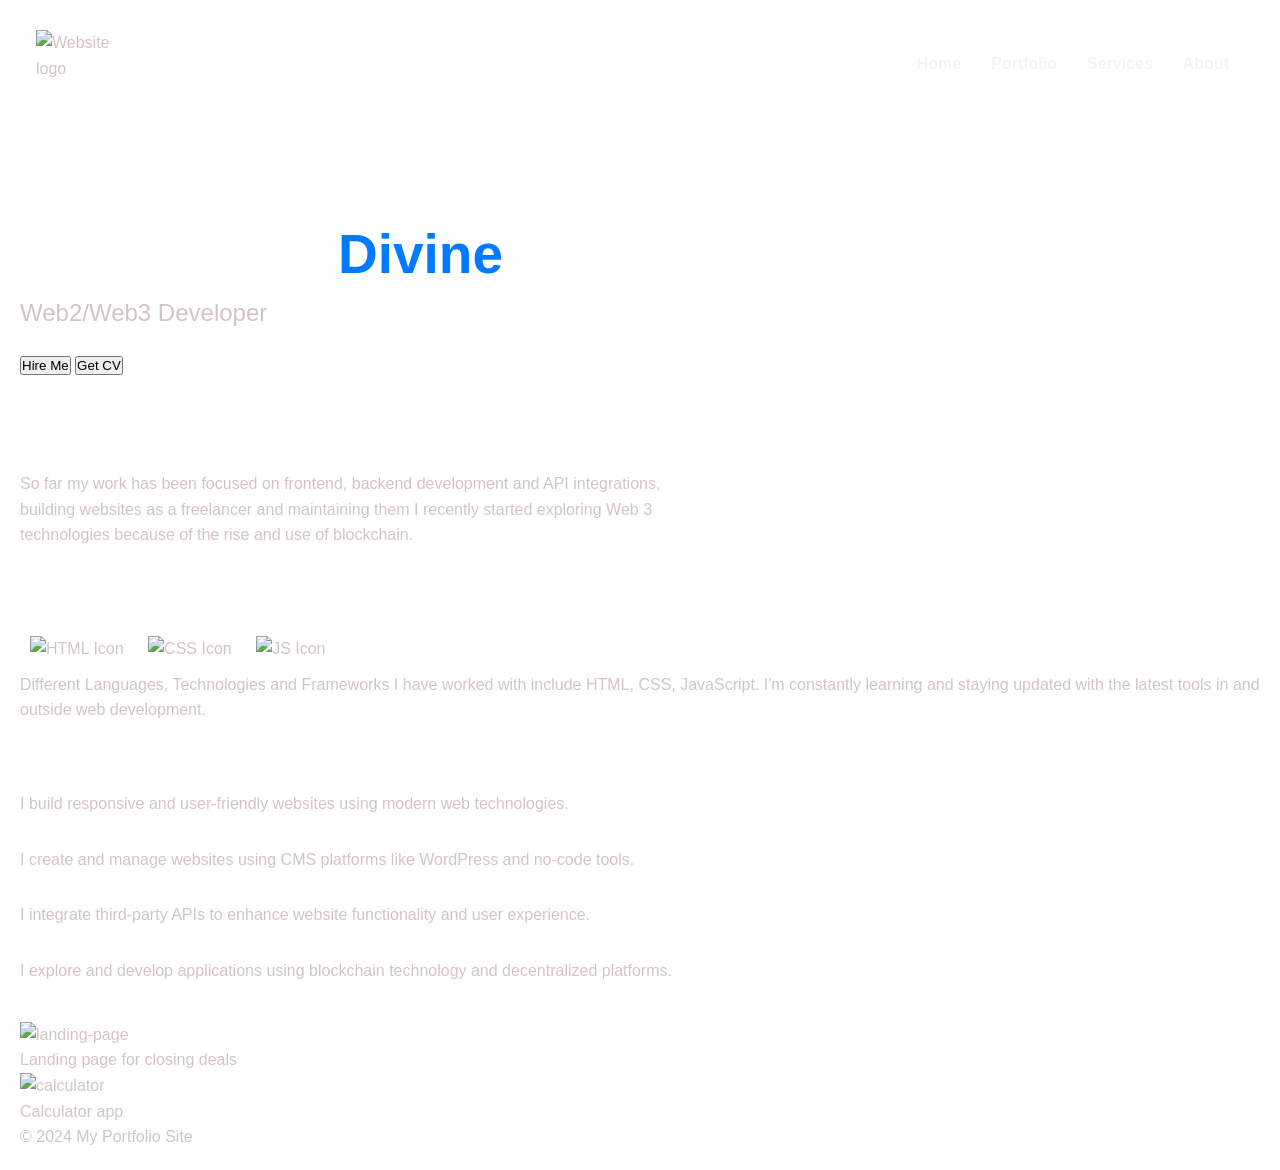
==== index.html @ c2977a20 "1st Commit vscode" ====
<!DOCTYPE html>
<html lang="en">
    <head>
        <meta charset="UTF-8">
        <meta name="viewport" content="width=device-width, initial-scale=1.0">
        <title>My Portfolio Site</title>
        <link rel="stylesheet" href="styles.css">
    </head>
    <body>
        <header>
            <nav id="nav-header">
                <img src="Images/Random-logo.png" alt="Website logo" class="logo">
                <ul id="header-ul">
                    <li><a href="#">Home</a></li>
                    <li><a href="#">Portfolio</a></li>
                    <li><a href="#">Services</a></li>
                    <li><a href="#">About</a></li>
                </ul>
            </nav>
        </header>

        <main>
            <section class="intro">
                <h1>Hello,<br>My Name is <span>Divine</span></h1>
                <p>Web2/Web3 Developer</p>
                <button>Hire Me</button>
                <button>Get CV</button>
            </section>

            <section class="about-intro">
                <h2>A little about myself</h2>
                <p>
                    So far my work has been focused on frontend, backend development
                    and API integrations,<br>building websites as a freelancer and maintaining them
                    I recently started exploring Web 3<br>technologies because of the rise and 
                    use of blockchain.
                </p>
            </section>

            <section class="my-skills">
                <h2>My Skills</h2>
                <div id="skill-icon">
                    <div class="skills-icons">
                        <img src="Images/html-icon.png" alt="HTML Icon">
                    </div>
                    <div class="skills-icons">
                        <img src="Images/css-icon.png" alt="CSS Icon">
                    </div>
                    <div class="skills-icons">
                        <img src="Images/js-icon.png" alt="JS Icon">
                    </div>
                </div>
                <div>
                    <p>
                        Different Languages, Technologies and Frameworks I have worked with 
                        include HTML, CSS, JavaScript. I'm constantly learning and staying updated 
                        with the latest tools in and outside web development.
                    </p>
                </div>
            </section>

            <section class="my-services">
                <h2>My Services</h2>
                <div>
                    <div>
                        <h3>Web Development</h3>
                        <p>
                            I build responsive and user-friendly websites using modern web technologies.
                        </p>
                    </div>
                    <div>
                        <h3>CMS/WordPress/No-Code</h3>
                        <p>
                            I create and manage websites using CMS platforms like WordPress and no-code tools.
                        </p>
                    </div>
                    <div>
                        <h3>API Integration</h3>
                        <p>
                            I integrate third-party APIs to enhance website functionality and user experience.
                        </p>
                    </div>
                    <div>
                        <h3>Web3 Development</h3>
                        <p>
                            I explore and develop applications using blockchain technology and decentralized platforms.
                        </p>
                    </div>
                </div>
            </section>

            <section class="projects">
                <h2>Projects Recently Done</h2>
                <div>
                    <div>
                        <img src="/" alt="landing-page">
                        <p>Landing page for closing deals</p>
                    </div>
                    <div>
                        <img src="//" alt="calculator">
                        <p>Calculator app</p>
                    </div>
                </div>
            </section>
        </main>

        <footer>
            <p>&copy; 2024 My Portfolio Site</p>
        </footer>
    </body>
</html>
---- styles.css ----
* {
    margin: 0;
    padding: 0;
    box-sizing: border-box;
}

body {
    font-family: Arial, sans-serif;
    line-height: 1.6;
    background-image: url(Images/background-image1.jpeg);
    background-size: cover;
    background-position: center;
    color: #d3c4c4;
    padding: 20px;
}

header {
    display: flex;
    align-items: center;
    margin-bottom: 35px;
}

#nav-header {
    display: flex;
    justify-content: space-between;
    align-items: center;
    width: 100%;
}

.logo {
    width: 100px;
    height: auto;
    margin-left: 1rem;
    margin-bottom: 1rem;
}

#header-ul {
    display: flex;
    justify-content: flex-end;
    align-items: center;
    list-style: none;
    margin: 1rem;
    padding: 0;
}

#header-ul li {
    display: inline-block;
    list-style: none;
    margin: 15px;
}

#header-ul li a {
    text-decoration: none;
    color: #f4f4f4;
    font-weight: bold;
}
#header-ul li a:hover {
    color: #007BFF;
    content: " ";
    width: 100%;
    height: 2px;
}

/* main {
    background-color: #96b7fa2f; 
} */

h1, h2, h3 {
    color: #ffffff;
}

.intro {
    text-align: justify;
    margin-top: 50px;
}

.intro h1 {
    font-size: 55px;
    margin: 5px 0 8px 0;
    line-height: normal;
}
.intro h1 span {
    color: #007BFF;
}

.intro p {
    font-size: 24px;
    margin-top: 5px;
    margin-bottom: 20px;
}   

.about-intro {
    margin-top: 40px;
    text-align: left;
}
.about-intro h2 {
    margin-bottom: 15px;
}

.my-skills {
    margin-top: 40px;
}

.skill-icon {
    margin-top: 20px;
    width: 40px;
}

.skills-icons {
    display: inline-block;
    margin: 10px;
}

.skills-icons img {
    max-width: 150px;
    max-height: 150px;
}
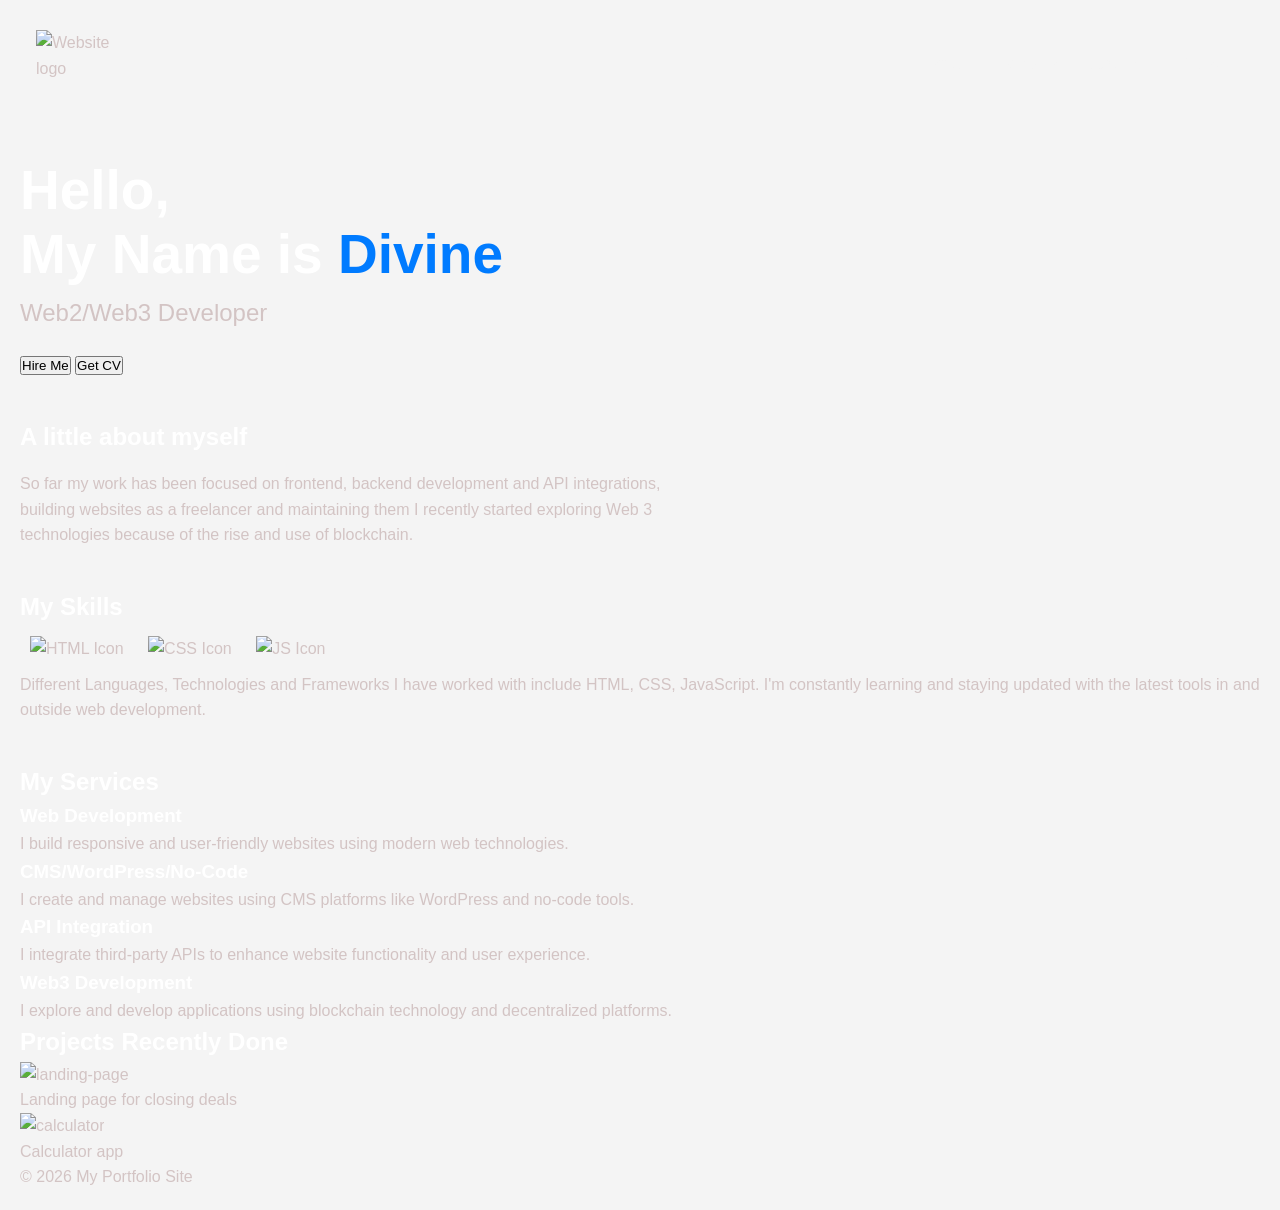
==== commit ec086ac3: "Tweak section styles and update footer year" ====
--- a/index.html
+++ b/index.html
@@ -105,7 +105,7 @@
         </main>
 
         <footer>
-            <p>&copy; 2024 My Portfolio Site</p>
+            <p>&copy; 2026 My Portfolio Site</p>
         </footer>
     </body>
 </html>
--- a/styles.css
+++ b/styles.css
@@ -8,6 +8,7 @@
     font-family: Arial, sans-serif;
     line-height: 1.6;
     background-image: url(Images/background-image1.jpeg);
+    background-color: #f4f4f4;
     background-size: cover;
     background-position: center;
     color: #d3c4c4;
@@ -116,3 +117,6 @@
     max-height: 150px;
 }
 
+.my-services {
+    margin-top: 40px;
+}
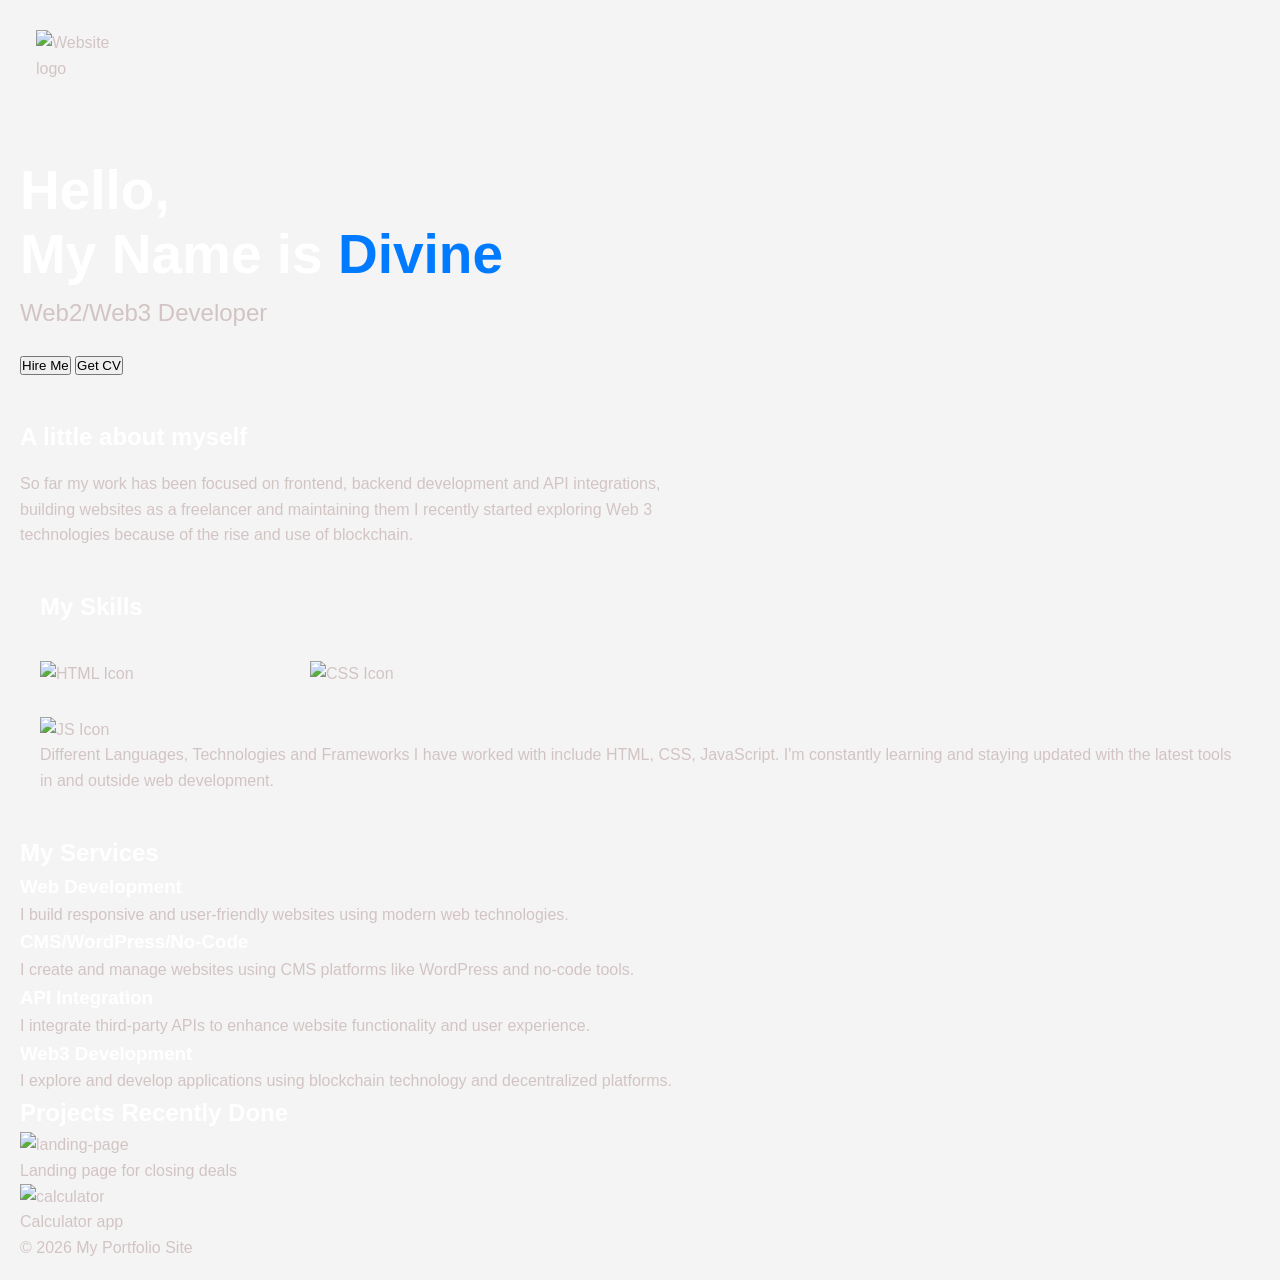
==== commit 444ce883: "Use grid on my services and skills sections to align items better" ====
--- a/index.html
+++ b/index.html
@@ -39,14 +39,14 @@
 
             <section class="my-skills">
                 <h2>My Skills</h2>
-                <div id="skill-icon">
-                    <div class="skills-icons">
+                <div class="skill-icon">
+                    <div class="skills-icon1">
                         <img src="Images/html-icon.png" alt="HTML Icon">
                     </div>
-                    <div class="skills-icons">
+                    <div class="skills-icon2">
                         <img src="Images/css-icon.png" alt="CSS Icon">
                     </div>
-                    <div class="skills-icons">
+                    <div class="skills-icon3">
                         <img src="Images/js-icon.png" alt="JS Icon">
                     </div>
                 </div>
--- a/styles.css
+++ b/styles.css
@@ -99,24 +99,43 @@
 }
 
 .my-skills {
-    margin-top: 40px;
+    display: grid;
+    margin: 40px 20px;
+    text-align: left;
 }
 
 .skill-icon {
-    margin-top: 20px;
-    width: 40px;
+    display: grid;
+    grid-template-columns: repeat(2, 20%);
+    justify-content: left;
+    gap: 30px;
+    margin-top: 35px;
 }
 
-.skills-icons {
-    display: inline-block;
-    margin: 10px;
+.skills-icon1 {
+    display: grid;
+    max-width: 100px;
+    max-height: 200px;
 }
 
-.skills-icons img {
+.skills-icon2 {
+    display: grid;
+    max-width: 100px;
+    max-height: 200px;
+}
+
+.skills-icon3 {
+    display: grid;
+    position: relative;
+    max-width: 100px;
+    max-height: 200px;
+}
+
+.skill-icon img {
     max-width: 150px;
-    max-height: 150px;
+    height: auto;
 }
 
 .my-services {
     margin-top: 40px;
-}+}
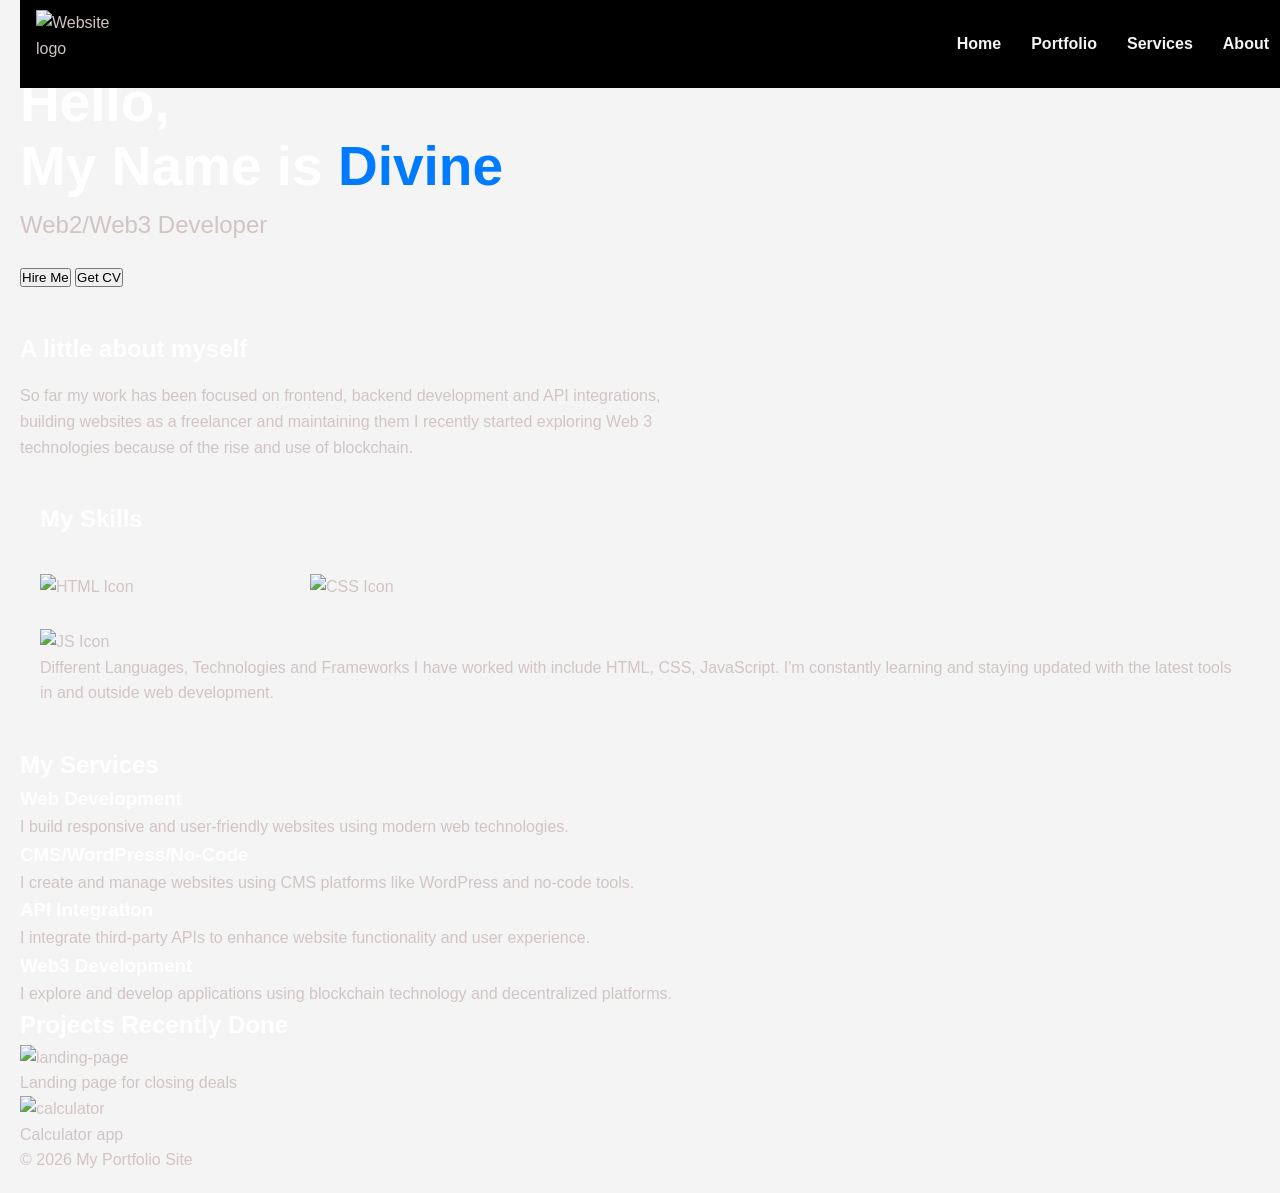
==== commit 6540e14e: "Changed nav bar to fixed position and linked services on same page" ====
--- a/index.html
+++ b/index.html
@@ -11,10 +11,10 @@
             <nav id="nav-header">
                 <img src="Images/Random-logo.png" alt="Website logo" class="logo">
                 <ul id="header-ul">
-                    <li><a href="#">Home</a></li>
+                    <li><a href="/">Home</a></li>
                     <li><a href="#">Portfolio</a></li>
-                    <li><a href="#">Services</a></li>
-                    <li><a href="#">About</a></li>
+                    <li><a href="#home-services">Services</a></li>
+                    <li><a href="#about">About</a></li>
                 </ul>
             </nav>
         </header>
@@ -59,7 +59,7 @@
                 </div>
             </section>
 
-            <section class="my-services">
+            <section class="my-services" id="home-services">
                 <h2>My Services</h2>
                 <div>
                     <div>
--- a/styles.css
+++ b/styles.css
@@ -24,6 +24,9 @@
 #nav-header {
     display: flex;
     justify-content: space-between;
+    position: fixed;
+    top: 0;
+    background-color: rgba(0, 0, 0);
     align-items: center;
     width: 100%;
 }
@@ -126,7 +129,6 @@
 
 .skills-icon3 {
     display: grid;
-    position: relative;
     max-width: 100px;
     max-height: 200px;
 }
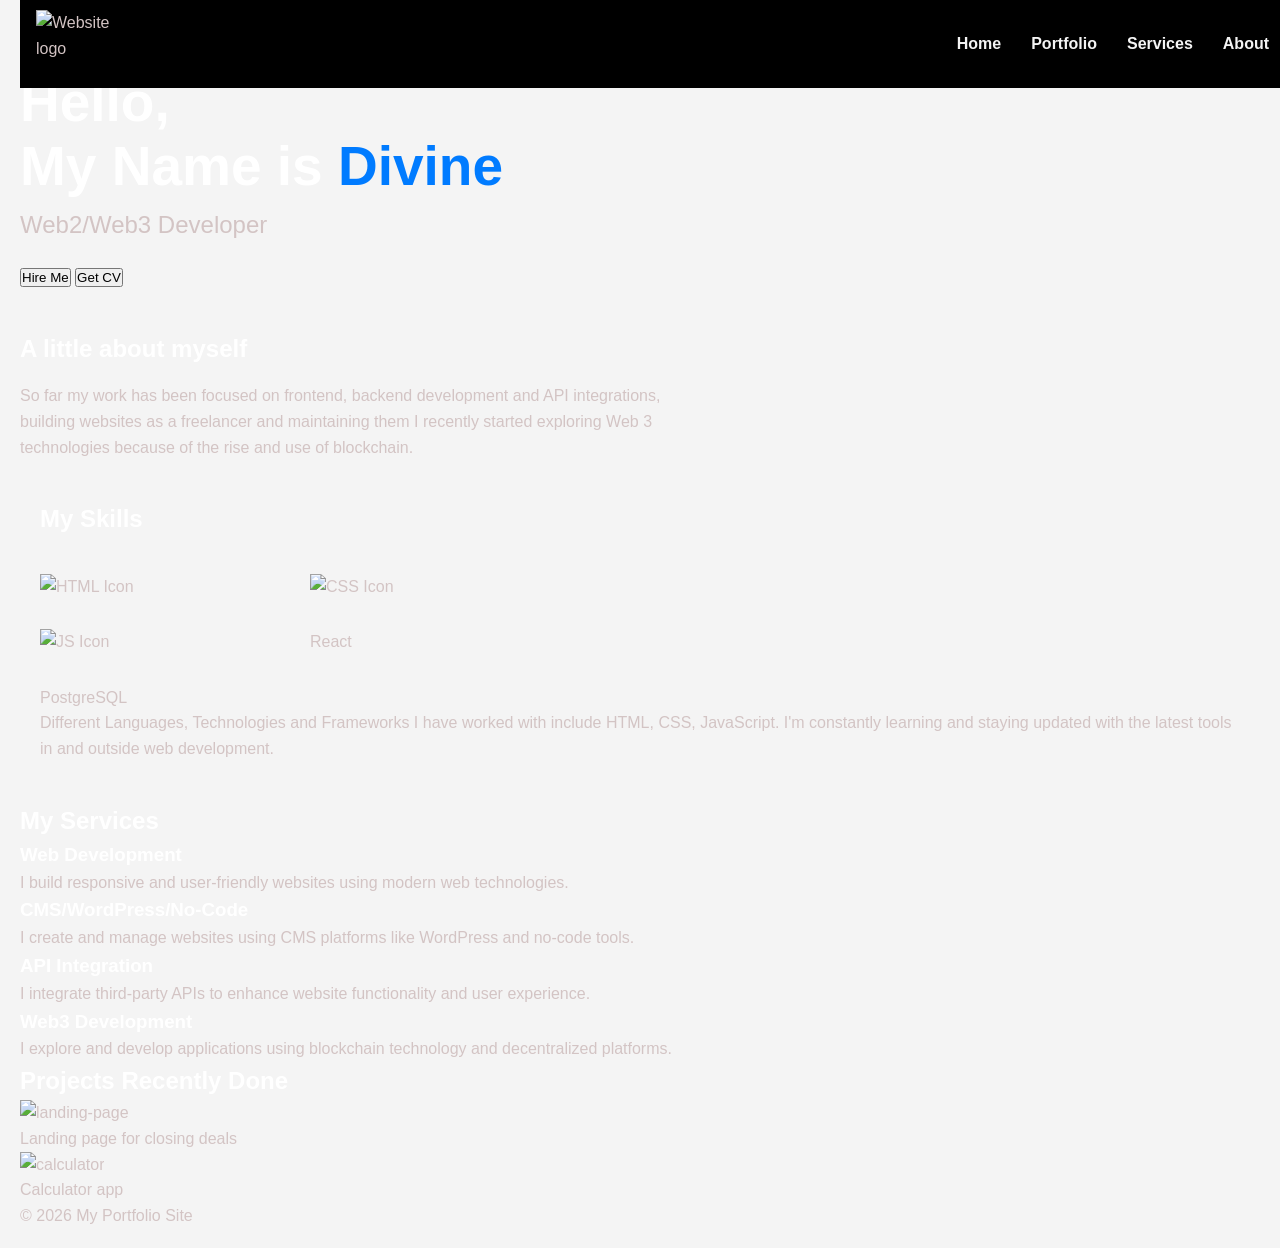
==== commit 8e14014e: "feat: added css frwk" ====
--- a/index.html
+++ b/index.html
@@ -48,6 +48,12 @@
                     </div>
                     <div class="skills-icon3">
                         <img src="Images/js-icon.png" alt="JS Icon">
+                    </div>
+                    <div>
+                        <p>React</p>
+                    </div>
+                    <div>
+                        <p>PostgreSQL</p>
                     </div>
                 </div>
                 <div>
--- a/styles.css
+++ b/styles.css
@@ -7,7 +7,7 @@
 body {
     font-family: Arial, sans-serif;
     line-height: 1.6;
-    background-image: url(Images/background-image1.jpeg);
+    background-image: url(Images/responsive_img.jpeg);
     background-color: #f4f4f4;
     background-size: cover;
     background-position: center;
